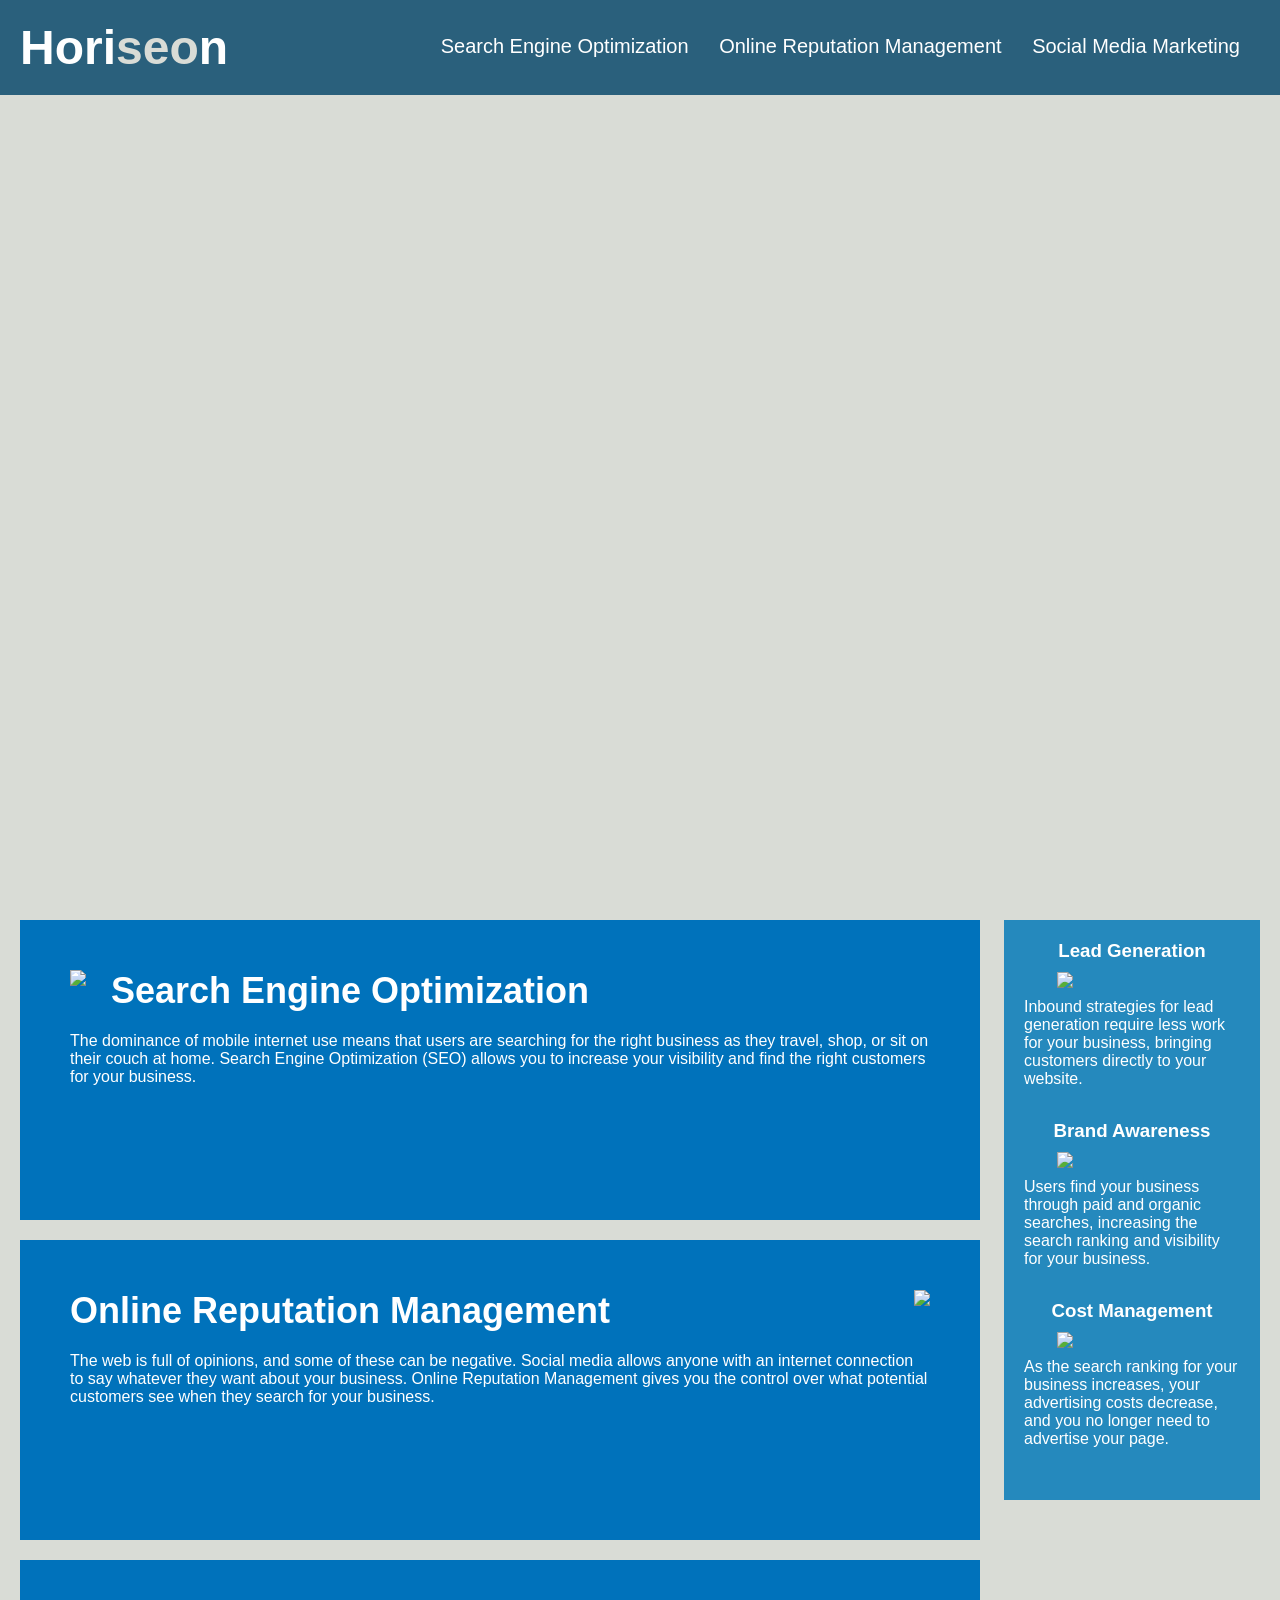
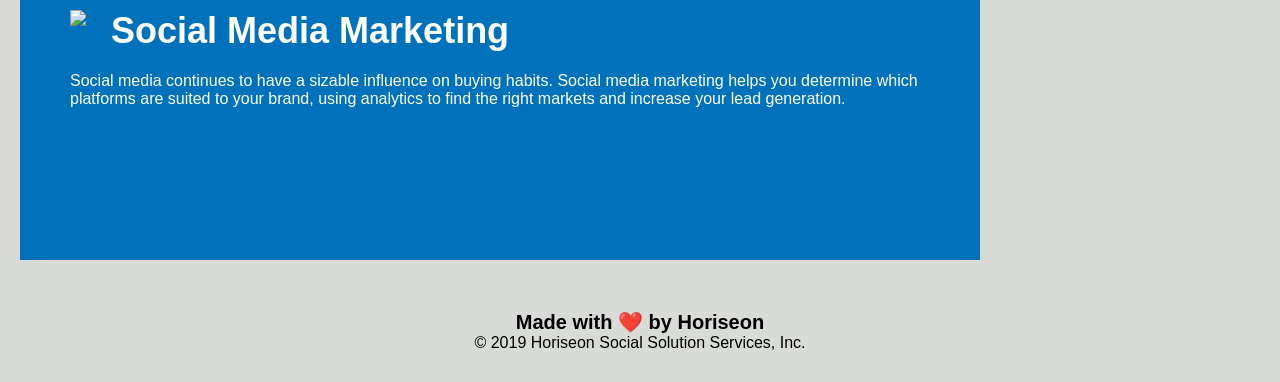
==== Develop/index.html @ 46de6e4c "Descriptive title & some CSS comments" ====
<!DOCTYPE html>
<html lang="en-us">

<head>
    <meta charset="UTF-8" />
    <link rel="stylesheet" href="./assets/css/style.css">
    <title>Horiseon Social Services Inc.</title>
</head>

<body>
    <div class="header">
        <h1>Hori<span class="seo">seo</span>n</h1>
        <div>
            <ul>
                <li>
                    <a href="#search-engine-optimization">Search Engine Optimization</a>
                </li>
                <li>
                    <a href="#online-reputation-management">Online Reputation Management</a>
                </li>
                <li>
                    <a href="#social-media-marketing">Social Media Marketing</a>
                </li>
            </ul>
        </div>
    </div>
    <div class="hero"></div>
    <div class="content">
        <div class="search-engine-optimization">
            <img src="./assets/images/search-engine-optimization.jpg" class="float-left" />
            <h2>Search Engine Optimization</h2>
            <p>
                The dominance of mobile internet use means that users are searching for the right business as they travel, shop, or sit on their couch at home. Search Engine Optimization (SEO) allows you to increase your visibility and find the right customers for your business.
            </p>
        </div>
        <div id="online-reputation-management" class="online-reputation-management">
            <img src="./assets/images/online-reputation-management.jpg" class="float-right" />
            <h2>Online Reputation Management</h2>
            <p>
                The web is full of opinions, and some of these can be negative. Social media allows anyone with an internet connection to say whatever they want about your business. Online Reputation Management gives you the control over what potential customers see when they search for your business.
            </p>
        </div>
        <div id="social-media-marketing" class="social-media-marketing">
            <img src="./assets/images/social-media-marketing.jpg" class="float-left" />
            <h2>Social Media Marketing</h2>
            <p>
                Social media continues to have a sizable influence on buying habits. Social media marketing helps you determine which platforms are suited to your brand, using analytics to find the right markets and increase your lead generation.
            </p>
        </div>
    </div>
    <div class="benefits">
        <div class="benefit-lead">
            <h3>Lead Generation</h3>
            <img src="./assets/images/lead-generation.png" />
            <p>
                Inbound strategies for lead generation require less work for your business, bringing customers directly to your website.
            </p>
        </div>
        <div class="benefit-brand">
            <h3>Brand Awareness</h3>
            <img src="./assets/images/brand-awareness.png" />
            <p>
                Users find your business through paid and organic searches, increasing the search ranking and visibility for your business.
            </p>
        </div>
        <div class="benefit-cost">
            <h3>Cost Management</h3>
            <img src="./assets/images/cost-management.png"></img>
            <p>
                As the search ranking for your business increases, your advertising costs decrease, and you no longer need to advertise your page.
            </p>
        </div>
    </div>
    <div class="footer">
        <h2>Made with ❤️️ by Horiseon</h2>
        <p>
            &copy; 2019 Horiseon Social Solution Services, Inc.
        </p>
    </div>
</body>

</html>
---- Develop/assets/css/style.css ----
/*universal styles*/
* {
    box-sizing: border-box;
    padding: 0;
    margin: 0;
}
/*body background color*/
body {
    background-color: #d9dcd6;
}
/*header styling*/
.header {
    padding: 20px;
    font-family: 'Trebuchet MS', 'Lucida Sans Unicode', 'Lucida Grande', 'Lucida Sans', Arial, sans-serif;
    background-color: #2a607c;
    color: #ffffff;
}
/*h1 header styling*/
.header h1 {
    display: inline-block;
    font-size: 48px;
}
/*header h1 .seo styling*/
.header h1 .seo {
    color: #d9dcd6;
}

.header div {
    padding-top: 15px;
    margin-right: 20px;
    float: right;
    font-family: 'Gill Sans', 'Gill Sans MT', Calibri, 'Trebuchet MS', sans-serif;
    font-size: 20px;
}

.header div ul {
    list-style-type: none;
}

.header div ul li {
    display: inline-block;
    margin-left: 25px;
}
/*anchor styling*/
a {
    color: #ffffff;
    text-decoration: none;
}
/*parargraph font size*/
p {
    font-size: 16px;
}
/**/
.hero {
    height: 800px;
    width: 100%;
    margin-bottom: 25px;
    background-image: url("../images/digital-marketing-meeting.jpg");
    background-size: cover;
    background-position: center;
}

.float-left {
    float: left;
    margin-right: 25px;
}

.float-right {
    float: right;
    margin-left: 25px;
}

.content {
    width: 75%;
    display: inline-block;
    margin-left: 20px;
}

.benefits {
    margin-right: 20px;
    padding: 20px;
    clear: both;
    float: right;
    width: 20%;
    height: 100%;
    font-family: 'Gill Sans', 'Gill Sans MT', Calibri, 'Trebuchet MS', sans-serif;
    background-color: #2589bd;
}

.benefit-lead {
    margin-bottom: 32px;
    color: #ffffff;
}

.benefit-brand {
    margin-bottom: 32px;
    color: #ffffff;
}

.benefit-cost {
    margin-bottom: 32px;
    color: #ffffff;
}

.benefit-lead h3 {
    margin-bottom: 10px;
    text-align: center;
}

.benefit-brand h3 {
    margin-bottom: 10px;
    text-align: center;
}

.benefit-cost h3 {
    margin-bottom: 10px;
    text-align: center;
}

.benefit-lead img {
    display: block;
    margin: 10px auto;
    max-width: 150px;
}

.benefit-brand img {
    display: block;
    margin: 10px auto;
    max-width: 150px;
}

.benefit-cost img {
    display: block;
    margin: 10px auto;
    max-width: 150px;
}

.search-engine-optimization {
    margin-bottom: 20px;
    padding: 50px;
    height: 300px;
    font-family: 'Gill Sans', 'Gill Sans MT', Calibri, 'Trebuchet MS', sans-serif;
    background-color: #0072bb;
    color: #ffffff;
}

.online-reputation-management {
    margin-bottom: 20px;
    padding: 50px;
    height: 300px;
    font-family: 'Gill Sans', 'Gill Sans MT', Calibri, 'Trebuchet MS', sans-serif;
    background-color: #0072bb;
    color: #ffffff;
}

.social-media-marketing {
    margin-bottom: 20px;
    padding: 50px;
    height: 300px;
    font-family: 'Gill Sans', 'Gill Sans MT', Calibri, 'Trebuchet MS', sans-serif;
    background-color: #0072bb;
    color: #ffffff;
}

.search-engine-optimization img {
    max-height: 200px;
}

.online-reputation-management img {
    max-height: 200px;
}

.social-media-marketing img {
    max-height: 200px;
}

.search-engine-optimization h2 {
    margin-bottom: 20px;
    font-size: 36px;
}

.online-reputation-management h2 {
    margin-bottom: 20px;
    font-size: 36px;
}

.social-media-marketing h2 {
    margin-bottom: 20px;
    font-size: 36px;
}

.footer {
    padding: 30px;
    clear: both;
    font-family: 'Trebuchet MS', 'Lucida Sans Unicode', 'Lucida Grande', 'Lucida Sans', Arial, sans-serif;
    text-align: center;
}

.footer h2 {
    font-size: 20px;
}
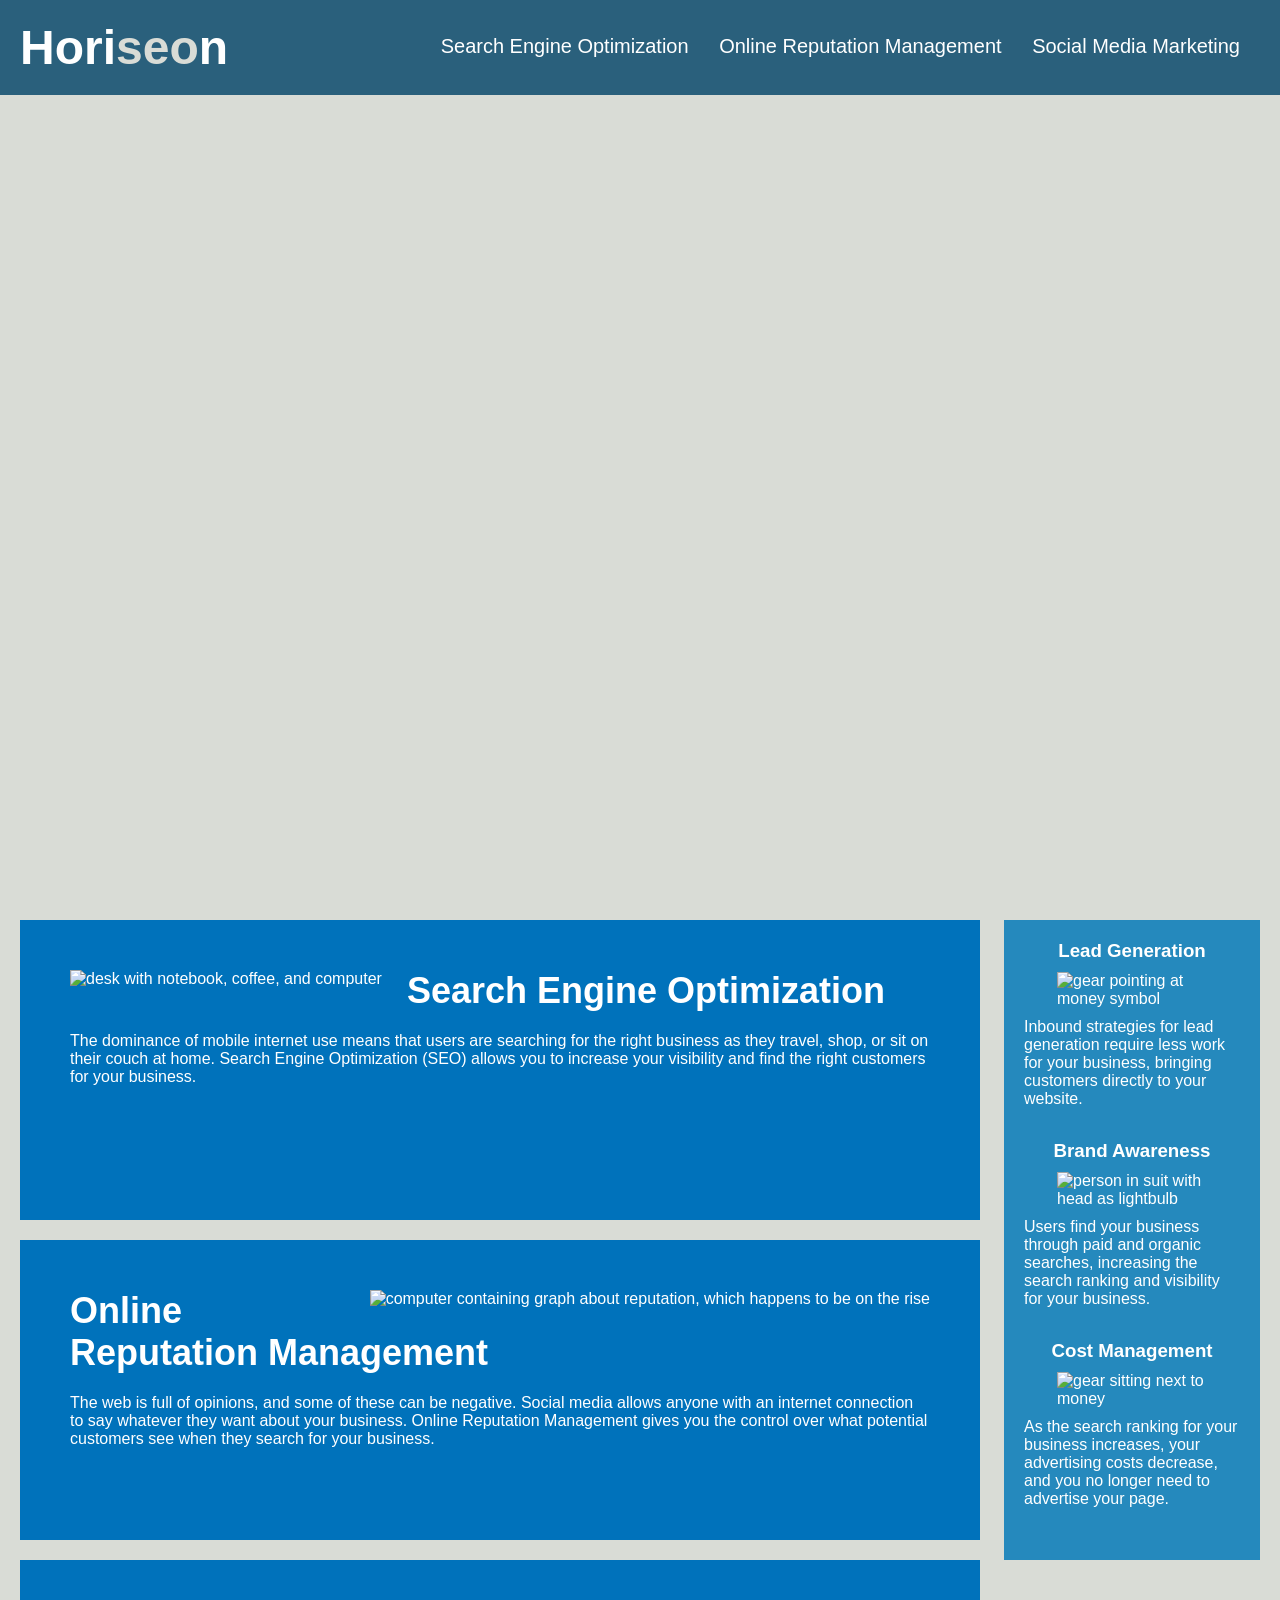
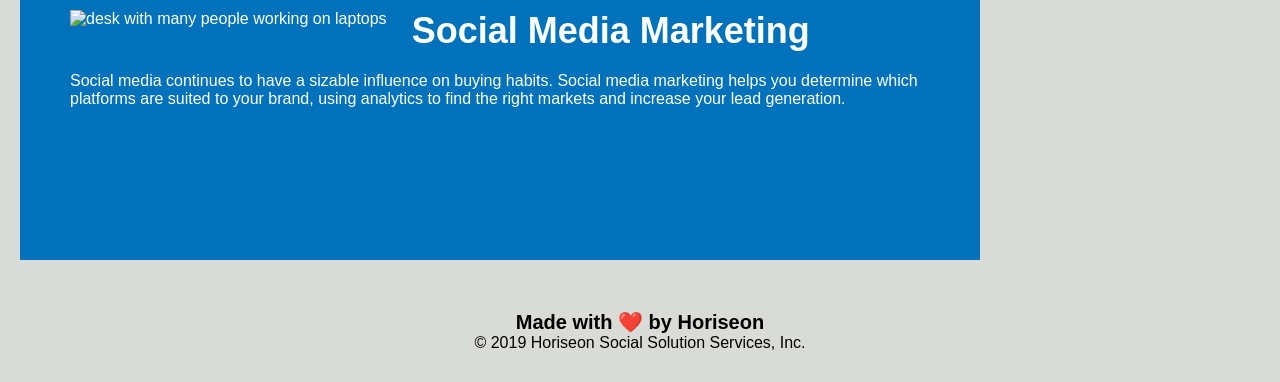
==== commit 7ef38ad9: "alt descriptions for images" ====
--- a/Develop/index.html
+++ b/Develop/index.html
@@ -1,6 +1,6 @@
 <!DOCTYPE html>
 <html lang="en-us">
-
+<!--head containing metadata-->
 <head>
     <meta charset="UTF-8" />
     <link rel="stylesheet" href="./assets/css/style.css">
@@ -24,24 +24,25 @@
             </ul>
         </div>
     </div>
+    <!--hero image-->
     <div class="hero"></div>
     <div class="content">
         <div class="search-engine-optimization">
-            <img src="./assets/images/search-engine-optimization.jpg" class="float-left" />
+            <img src="./assets/images/search-engine-optimization.jpg" alt="desk with notebook, coffee, and computer" class="float-left" />
             <h2>Search Engine Optimization</h2>
             <p>
                 The dominance of mobile internet use means that users are searching for the right business as they travel, shop, or sit on their couch at home. Search Engine Optimization (SEO) allows you to increase your visibility and find the right customers for your business.
             </p>
         </div>
         <div id="online-reputation-management" class="online-reputation-management">
-            <img src="./assets/images/online-reputation-management.jpg" class="float-right" />
+            <img src="./assets/images/online-reputation-management.jpg" alt="computer containing graph about reputation, which happens to be on the rise" class="float-right" />
             <h2>Online Reputation Management</h2>
             <p>
                 The web is full of opinions, and some of these can be negative. Social media allows anyone with an internet connection to say whatever they want about your business. Online Reputation Management gives you the control over what potential customers see when they search for your business.
             </p>
         </div>
         <div id="social-media-marketing" class="social-media-marketing">
-            <img src="./assets/images/social-media-marketing.jpg" class="float-left" />
+            <img src="./assets/images/social-media-marketing.jpg" alt="desk with many people working on laptops" class="float-left" />
             <h2>Social Media Marketing</h2>
             <p>
                 Social media continues to have a sizable influence on buying habits. Social media marketing helps you determine which platforms are suited to your brand, using analytics to find the right markets and increase your lead generation.
@@ -51,21 +52,21 @@
     <div class="benefits">
         <div class="benefit-lead">
             <h3>Lead Generation</h3>
-            <img src="./assets/images/lead-generation.png" />
+            <img src="./assets/images/lead-generation.png" alt="gear pointing at money symbol" />
             <p>
                 Inbound strategies for lead generation require less work for your business, bringing customers directly to your website.
             </p>
         </div>
         <div class="benefit-brand">
             <h3>Brand Awareness</h3>
-            <img src="./assets/images/brand-awareness.png" />
+            <img src="./assets/images/brand-awareness.png" alt="person in suit with head as lightbulb" />
             <p>
                 Users find your business through paid and organic searches, increasing the search ranking and visibility for your business.
             </p>
         </div>
         <div class="benefit-cost">
             <h3>Cost Management</h3>
-            <img src="./assets/images/cost-management.png"></img>
+            <img src="./assets/images/cost-management.png" alt="gear sitting next to money"></img>
             <p>
                 As the search ranking for your business increases, your advertising costs decrease, and you no longer need to advertise your page.
             </p>
--- a/Develop/assets/css/style.css
+++ b/Develop/assets/css/style.css
@@ -16,12 +16,12 @@
     background-color: #2a607c;
     color: #ffffff;
 }
-/*h1 header styling*/
+
 .header h1 {
     display: inline-block;
     font-size: 48px;
 }
-/*header h1 .seo styling*/
+
 .header h1 .seo {
     color: #d9dcd6;
 }
@@ -30,7 +30,7 @@
     padding-top: 15px;
     margin-right: 20px;
     float: right;
-    font-family: 'Gill Sans', 'Gill Sans MT', Calibri, 'Trebuchet MS', sans-serif;
+    font-family: 'Gill Sans', 'Gill Sans MT', 'Calibri', 'Trebuchet MS', sans-serif;
     font-size: 20px;
 }
 
@@ -47,11 +47,11 @@
     color: #ffffff;
     text-decoration: none;
 }
-/*parargraph font size*/
+/*paragraph font size*/
 p {
     font-size: 16px;
 }
-/**/
+/*hero image styling*/
 .hero {
     height: 800px;
     width: 100%;
@@ -60,7 +60,7 @@
     background-size: cover;
     background-position: center;
 }
-
+/*float css*/
 .float-left {
     float: left;
     margin-right: 25px;
@@ -70,13 +70,13 @@
     float: right;
     margin-left: 25px;
 }
-
+/*content styling*/
 .content {
     width: 75%;
     display: inline-block;
     margin-left: 20px;
 }
-
+/*benefit styling*/
 .benefits {
     margin-right: 20px;
     padding: 20px;
@@ -84,112 +84,45 @@
     float: right;
     width: 20%;
     height: 100%;
-    font-family: 'Gill Sans', 'Gill Sans MT', Calibri, 'Trebuchet MS', sans-serif;
+    font-family: 'Gill Sans', 'Gill Sans MT', 'Calibri', 'Trebuchet MS', sans-serif;
     background-color: #2589bd;
 }
 
-.benefit-lead {
+.benefit-lead, .benefit-brand, .benefit-cost{
     margin-bottom: 32px;
     color: #ffffff;
 }
 
-.benefit-brand {
-    margin-bottom: 32px;
-    color: #ffffff;
-}
-
-.benefit-cost {
-    margin-bottom: 32px;
-    color: #ffffff;
-}
-
-.benefit-lead h3 {
+.benefit-lead h3, .benefit-brand h3, .benefit-cost h3  {
     margin-bottom: 10px;
     text-align: center;
 }
 
-.benefit-brand h3 {
-    margin-bottom: 10px;
-    text-align: center;
-}
-
-.benefit-cost h3 {
-    margin-bottom: 10px;
-    text-align: center;
-}
-
-.benefit-lead img {
+.benefit-lead img, .benefit-brand img, .benefit-cost img {
     display: block;
     margin: 10px auto;
     max-width: 150px;
 }
-
-.benefit-brand img {
-    display: block;
-    margin: 10px auto;
-    max-width: 150px;
-}
-
-.benefit-cost img {
-    display: block;
-    margin: 10px auto;
-    max-width: 150px;
-}
-
-.search-engine-optimization {
+/*seo styling*/
+.search-engine-optimization, .online-reputation-management, .social-media-marketing {
     margin-bottom: 20px;
     padding: 50px;
     height: 300px;
-    font-family: 'Gill Sans', 'Gill Sans MT', Calibri, 'Trebuchet MS', sans-serif;
+    font-family: 'Gill Sans', 'Gill Sans MT', 'Calibri', 'Trebuchet MS', sans-serif;
     background-color: #0072bb;
     color: #ffffff;
 }
 
-.online-reputation-management {
-    margin-bottom: 20px;
-    padding: 50px;
-    height: 300px;
-    font-family: 'Gill Sans', 'Gill Sans MT', Calibri, 'Trebuchet MS', sans-serif;
-    background-color: #0072bb;
-    color: #ffffff;
-}
 
-.social-media-marketing {
-    margin-bottom: 20px;
-    padding: 50px;
-    height: 300px;
-    font-family: 'Gill Sans', 'Gill Sans MT', Calibri, 'Trebuchet MS', sans-serif;
-    background-color: #0072bb;
-    color: #ffffff;
-}
-
-.search-engine-optimization img {
+.search-engine-optimization img, .online-reputation-management img, .social-media-marketing img {
     max-height: 200px;
 }
 
-.online-reputation-management img {
-    max-height: 200px;
-}
-
-.social-media-marketing img {
-    max-height: 200px;
-}
-
-.search-engine-optimization h2 {
+.search-engine-optimization h2, .online-reputation-management h2, .social-media-marketing h2  {
     margin-bottom: 20px;
     font-size: 36px;
 }
-
-.online-reputation-management h2 {
-    margin-bottom: 20px;
-    font-size: 36px;
-}
-
-.social-media-marketing h2 {
-    margin-bottom: 20px;
-    font-size: 36px;
-}
-
+/*footer styling*/
 .footer {
     padding: 30px;
     clear: both;
